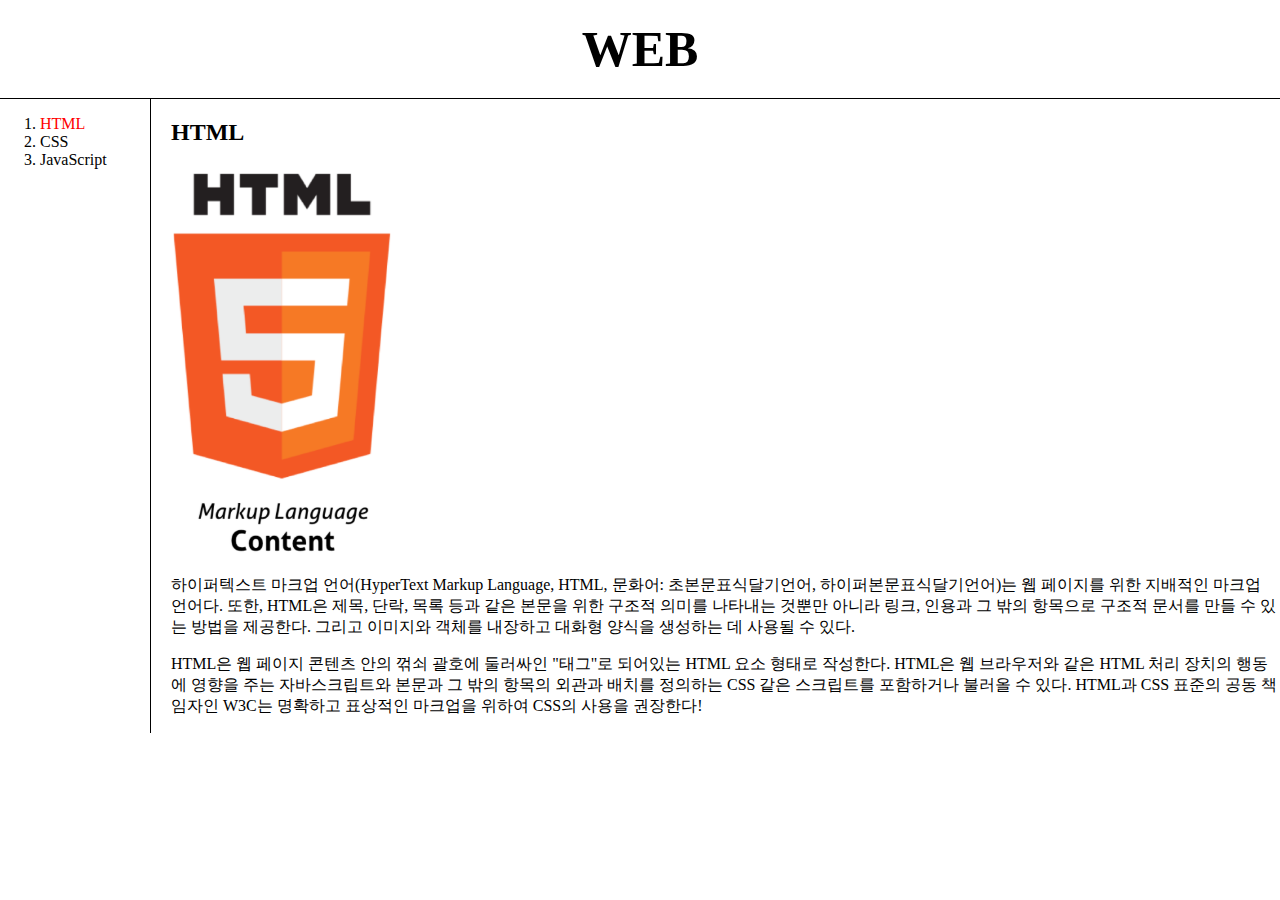
==== 1.html @ 347af649 "first commit" ====
<!doctype html>
<html>
<head>
    <title>WEB</title>
    <meta charset = "utf-8">
    <style>
        #grid{
            display: grid;
            grid-template-columns: 150px 1fr;
        }
        a{
            color: black;
            text-decoration: none;
            
        }
        .now{
            color: red;
        }
        h1{
            font-size: 50px;
            text-align: center;
            border-bottom: 1px black solid;
            padding: 20px;
            margin: 0px;
        }
        body{
            margin: 0px;

        }
        #article{
            border-left: 1px black solid; 
            padding-left:20px;
        }
        @media(max-width: 800px){
            #grid{
                display: block;
            }
            h1{
                font-size: 50px;
                text-align: center;
                border-bottom: none;
                padding: 20px;
                margin: 0px;
            }
            #article{
                border-left: none; 
            }
        }
    </style>
</head>

<body>
    <h1><a href = "index.html" target = "_blank">WEB</a></h1>
    <div id = "grid">
        <ol>
            <li><a href = "1.html" target = "_blank" class = "now">HTML</a></li>
            <li><a href = "2.html" target = "_blank">CSS</a></li>
            <li><a href = "3.html" target = "_blank">JavaScript</a></li>
        </ol>
        <div id = "article">
            <h2>HTML</h2>
            <img src = "html.png" width = "20%">
            <p><a href="https://ko.wikipedia.org/wiki/HTML" target = "_bank" title = "HTML">하이퍼텍스트 마크업 언어</a>(HyperText Markup Language, HTML, 문화어: 초본문표식달기언어, 하이퍼본문표식달기언어)는 
                웹 페이지를 위한 지배적인 마크업 언어다. 또한, HTML은 제목, 단락, 목록 등과 같은 본문을 위한 구조적 의미를 나타내는 것뿐만
                아니라 링크, 인용과 그 밖의 항목으로 구조적 문서를 만들 수 있는 방법을 제공한다. 그리고 이미지와 객체를 내장하고 대화형 
                양식을 생성하는 데 사용될 수 있다.</p>

            <p> HTML은 웹 페이지 콘텐츠 안의 꺾쇠 괄호에 둘러싸인 "태그"로 되어있는 HTML 요소 형태로 작성한다.
                HTML은 웹 브라우저와 같은 HTML 처리 장치의 행동에 영향을 주는 자바스크립트와 본문과 그 밖의 항목의 외관과 배치를 정의하는 CSS 같은
                스크립트를 포함하거나 불러올 수 있다. HTML과 CSS 표준의 공동 책임자인 W3C는 명확하고 표상적인 마크업을 위하여 CSS의 사용을 권장한다!</p>
        </div>
    </div>

</body>
</html>
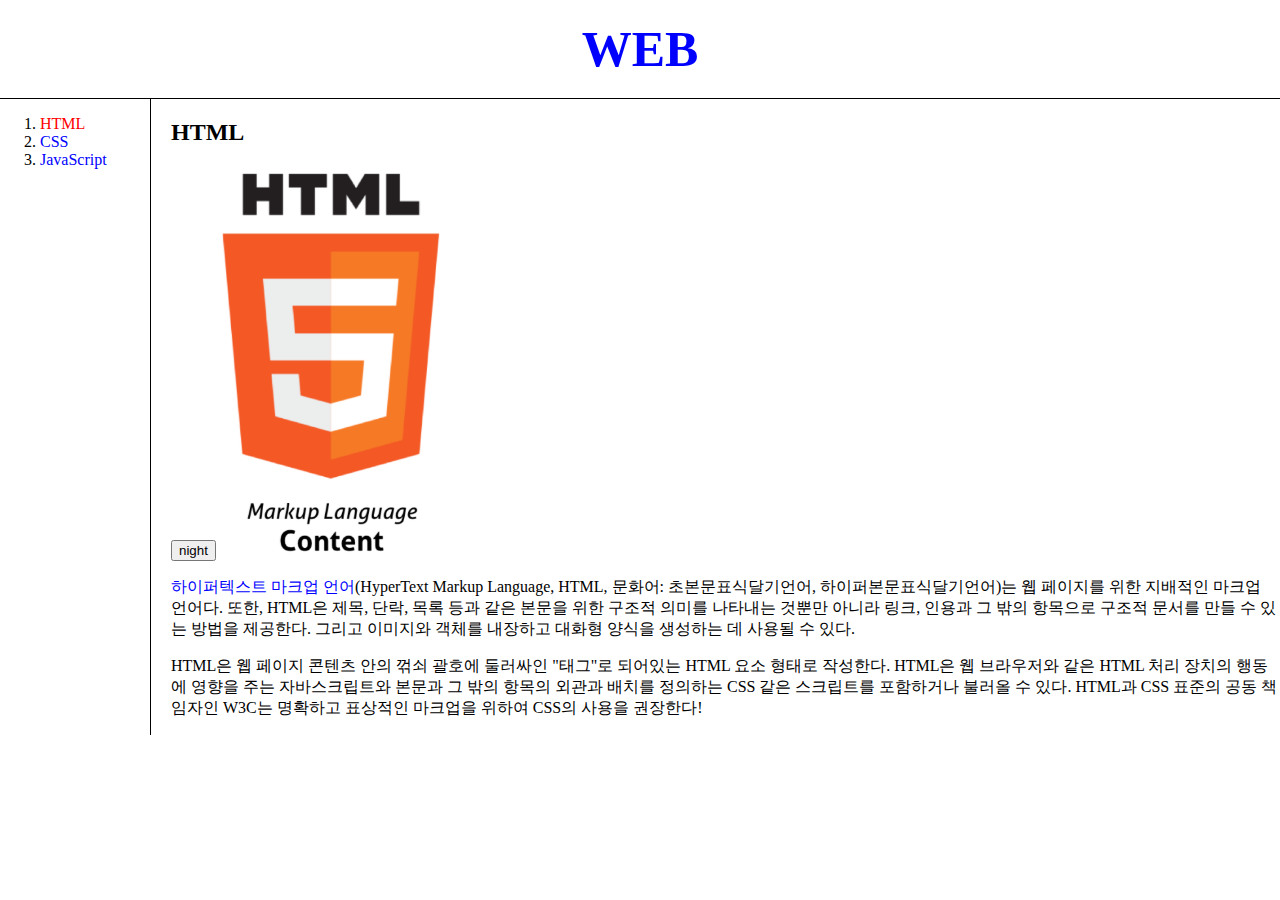
==== commit 5aeea71e: "forth commit" ====
--- a/1.html
+++ b/1.html
@@ -3,54 +3,12 @@
 <head>
     <title>WEB</title>
     <meta charset = "utf-8">
-    <style>
-        #grid{
-            display: grid;
-            grid-template-columns: 150px 1fr;
-        }
-        a{
-            color: black;
-            text-decoration: none;
-            
-        }
-        .now{
-            color: red;
-        }
-        h1{
-            font-size: 50px;
-            text-align: center;
-            border-bottom: 1px black solid;
-            padding: 20px;
-            margin: 0px;
-        }
-        body{
-            margin: 0px;
-
-        }
-        #article{
-            border-left: 1px black solid; 
-            padding-left:20px;
-        }
-        @media(max-width: 800px){
-            #grid{
-                display: block;
-            }
-            h1{
-                font-size: 50px;
-                text-align: center;
-                border-bottom: none;
-                padding: 20px;
-                margin: 0px;
-            }
-            #article{
-                border-left: none; 
-            }
-        }
-    </style>
+    <link rel = "stylesheet" href = "style.css">
+    <script src = "color.js"></script>
 </head>
 
 <body>
-    <h1><a href = "index.html" target = "_blank">WEB</a></h1>
+    <h1 id = "boLine"><a href = "index.html" target = "_blank">WEB</a></h1>
     <div id = "grid">
         <ol>
             <li><a href = "1.html" target = "_blank" class = "now">HTML</a></li>
@@ -59,6 +17,9 @@
         </ol>
         <div id = "article">
             <h2>HTML</h2>
+            <input type = "button" value = "night" onclick = "
+                nightDayHandler(this);
+            ">
             <img src = "html.png" width = "20%">
             <p><a href="https://ko.wikipedia.org/wiki/HTML" target = "_bank" title = "HTML">하이퍼텍스트 마크업 언어</a>(HyperText Markup Language, HTML, 문화어: 초본문표식달기언어, 하이퍼본문표식달기언어)는 
                 웹 페이지를 위한 지배적인 마크업 언어다. 또한, HTML은 제목, 단락, 목록 등과 같은 본문을 위한 구조적 의미를 나타내는 것뿐만
--- a/style.css
+++ b/style.css
@@ -0,0 +1,41 @@
+#grid{
+    display: grid;
+    grid-template-columns: 150px 1fr;
+}
+a{
+    text-decoration: none;
+    color: blue;
+}
+.now{
+    color: red;
+}
+h1{
+    font-size: 50px;
+    text-align: center;
+    border-bottom: 1px black solid;
+    padding: 20px;
+    margin: 0px;
+}
+body{
+    margin: 0px;
+
+}
+#article{
+    border-left: 1px black solid; 
+    padding-left:20px;
+}
+@media(max-width: 800px){
+    #grid{
+        display: block;
+    }
+    #boLine{
+        font-size: 50px;
+        text-align: center;
+        border-bottom: none !important;
+        padding: 20px;
+        margin: 0px;
+    }
+    #article{
+        border-left: none !important; 
+    }
+}